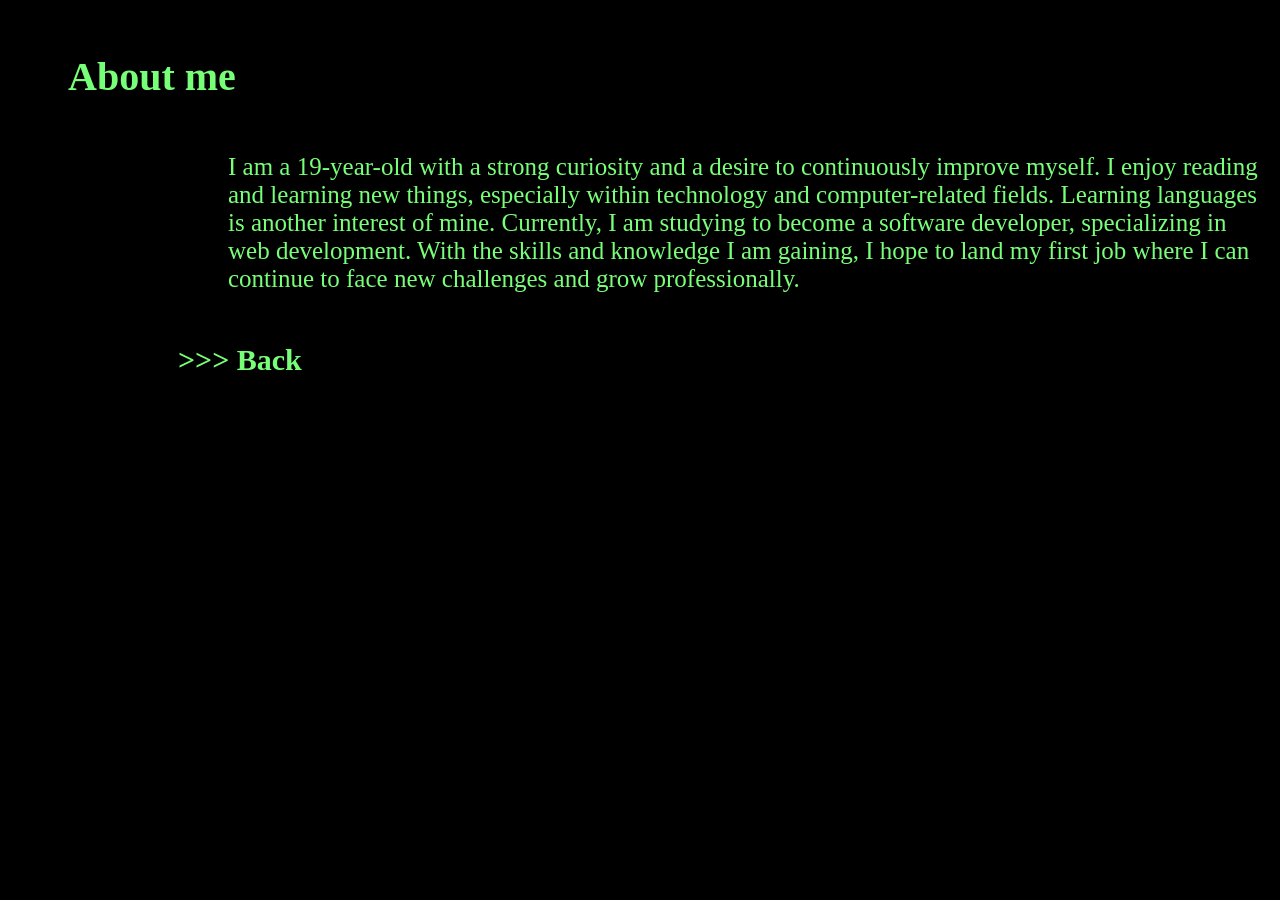
==== AboutMe.html @ cce12ada "Added this project to GitHub" ====
<!DOCTYPE html>
<html lang="en">
<head>
    <meta charset="UTF-8">
    <meta name="viewport" content="width=device-width, initial-scale=1.0">
    <title>Portfolio - Billy Walasek#AboutMe</title>
    <link rel="stylesheet" href="Styles.css">
</head>

<body>
    <div>
    <h2>About me</h2>
    </div>
    <p>I am a 19-year-old with a strong curiosity and a desire to continuously improve myself.
        I enjoy reading and learning new things, 
        especially within technology and computer-related fields.
        Learning languages is another interest of mine.
        Currently, I am studying to become a software developer, 
        specializing in web development.
        With the skills and knowledge I am gaining, 
        I hope to land my first job where I can continue to face new challenges and grow professionally.
    </p>


    <a href="index.html">
        <h3 class="title" id="About2">Back</h3>
    </a>

    <script src="AboutMe.js"></script>
        
</body>
</html>
---- Styles.css ----
h1, h2, h3 {
    color: rgb(120, 255, 120);
    margin-left: 40px;
    font-size: 40px;
    padding: 20px;    
}

body {
    background-color: black;
}

a {
    text-decoration: none;
}

p {
    font-size: 25px;
    color: rgb(120, 255, 120);
    margin-left: 220px;
}

th {
  text-align: left;
}

table, th, td {
  border: 1px solid rgb(120, 255, 120);
  border-collapse: collapse;
}

th, td {
  padding: 15px;
}


.title {
    font-size: 30px;
    color: rgb(120, 255, 120);
    margin-left: 150px;
    margin-bottom: 50px;
}

.text {
    color: rgb(120, 255, 120);
    font-size: 25px;
    margin-left: 200px;
}

@media (max-width: 800px) {
  p {
    font-size: 100%; 
    margin-left: 20%;
    width: 80%;
    
  }
  h1 {
    margin-left: 14%;
    font-size: 200%;
  }

  h2 {
    margin-left: 15%;
    font-size: 200%;
  }
  
  .title {
    font-size: 150%;
  }

  tr {
    font-size: 80%; 
  }
}
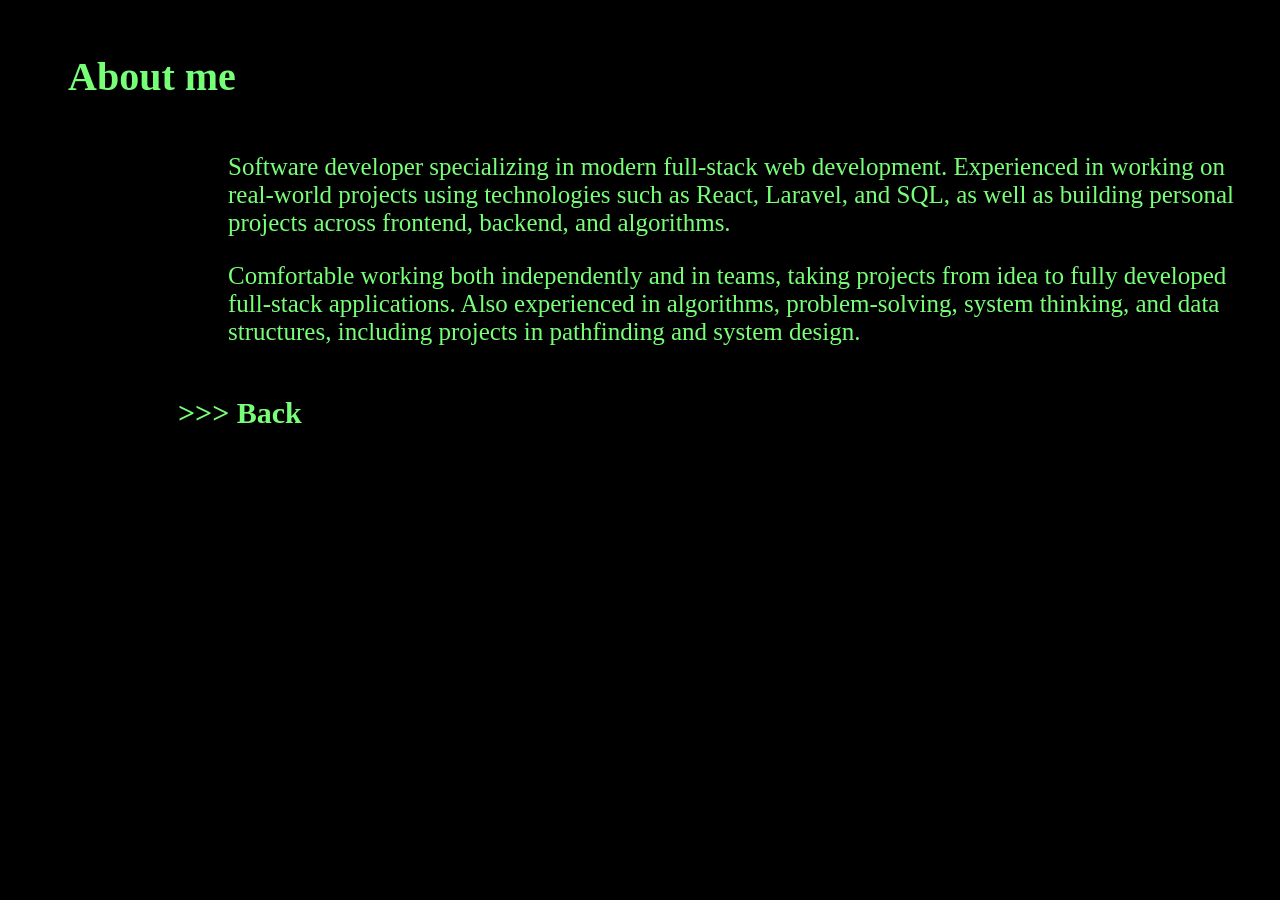
==== commit b22e94c7: "Added changes; updated my portfolio and skill sets" ====
--- a/AboutMe.html
+++ b/AboutMe.html
@@ -11,15 +11,16 @@
     <div>
     <h2>About me</h2>
     </div>
-    <p>I am a 19-year-old with a strong curiosity and a desire to continuously improve myself.
-        I enjoy reading and learning new things, 
-        especially within technology and computer-related fields.
-        Learning languages is another interest of mine.
-        Currently, I am studying to become a software developer, 
-        specializing in web development.
-        With the skills and knowledge I am gaining, 
-        I hope to land my first job where I can continue to face new challenges and grow professionally.
-    </p>
+    <p> 
+        Software developer specializing in modern full-stack web development. Experienced in
+        working on real-world projects using technologies such as React, Laravel, and SQL, as well
+        as building personal projects across frontend, backend, and algorithms.
+        
+</p>        
+   <p>  Comfortable working both independently and in teams, taking projects from idea to fully
+        developed full-stack applications. Also experienced in algorithms, problem-solving, system
+        thinking, and data structures, including projects in pathfinding and system design.
+</p>
 
 
     <a href="index.html">
